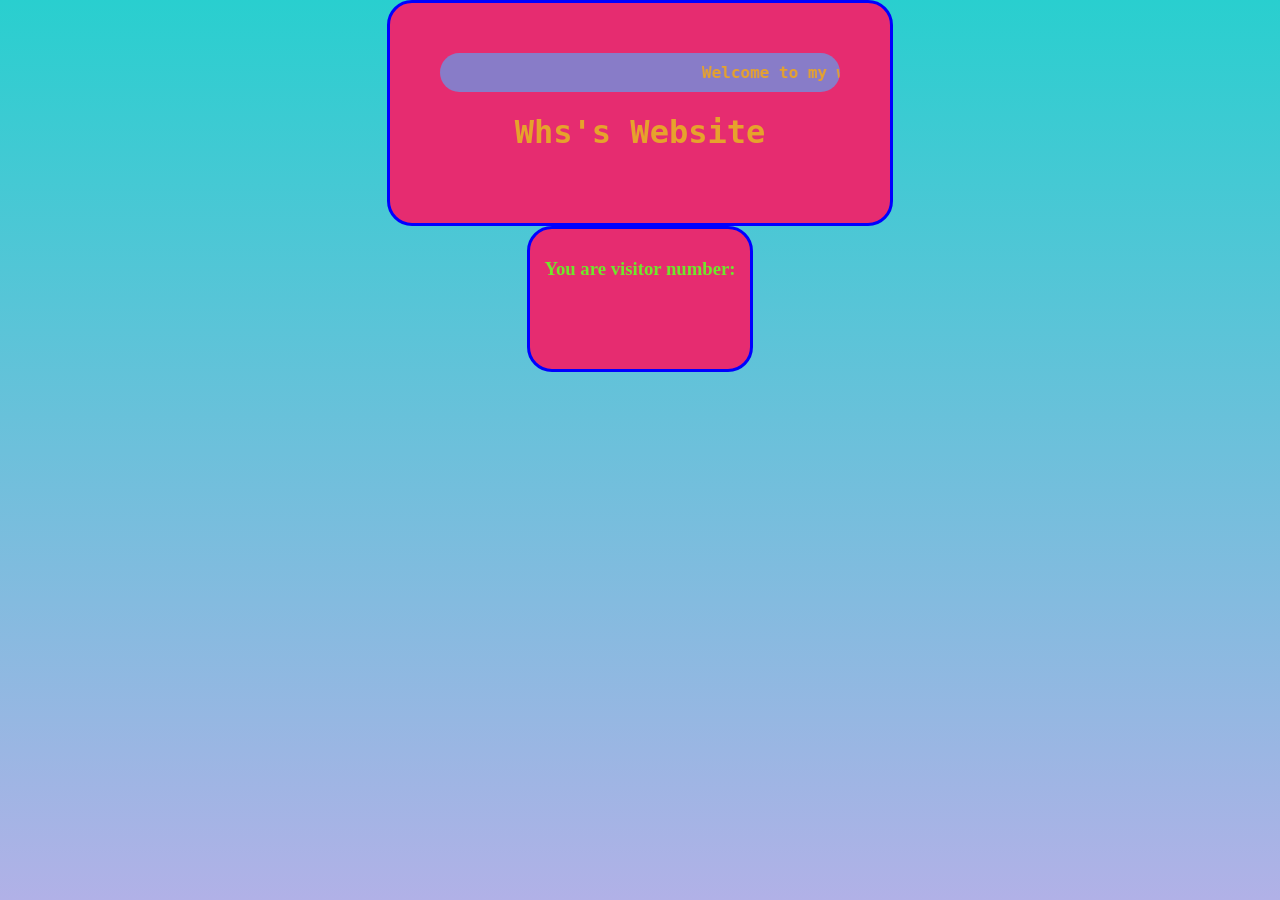
==== index.html @ 7a8a7e27 "Update index.html" ====
<!DOCTYPE html>
<html>
  <link href="https://forum.melonland.net/melonland_common_fonts.css" rel="stylesheet" />
  <link href="https://forum.melonland.net/melonland_common_anims.css" rel="stylesheet" />
  <style>
  #text {
    font-family: OCR A Std, monospace;
    text-align: center;
    color: #E6A22C;
  }
  #main {
  border-radius: 25px;
  width: 400px;
  border: solid blue;
  background-color: #E62C70;
  padding: 50px;
  margin: auto;
  }
  #counter{
  border-radius: 25px;
  width: 200px;
  border: solid blue;
  background-color: #E62C70;
  padding: 10px;
  margin: auto;
  height: 120px;
  }
  }
  img {
  display: block;
  margin: auto;
  display: flex;
  }
  body {
  min-height: 100vh;
  background-attachment: fixed;
  background: linear-gradient(180deg, #29cfcf, #b1b1e7);
  margin: 0;
  .center {
  display: flex; 
  margin: auto; 
  justify-content: center;
  }
  .rotate {
      transform: rotate(-30deg);
  }
  .twist {
  padding: 10px 20px;
  transition: 1s;
  font-family: "Comic Sans MS", cursive;
  color: #fff;
  background: #887CC8;
  text-shadow: 2px 2px #000;
  border: 4px outset #f0f;
}
.twist:hover, .easyhome:hover {
  transform: rotate(360deg);
}nset #f0f;

  .twist2 {
  padding: 10px 20px;
  transition: 2s;
  font-family: "Comic Sans MS", cursive;
  color: #fff;
  background: #C8B04F;
  text-shadow: 2px 2px #000;
  border: 4px outset #DBB04F;
}
.twist2:hover, .easyhome:hover {
  transform: rotate(360deg);
}nset #f0f;
}
.marquee{
  padding: 10px 20px;
  border-radius: 25px;
  background: #887CC8;
  font-weight: bold;
}
    @keyframes track {
    from {background-color: red;}
    to {background-color: yellow;}
    }
    .sube {
      
    }
   .side {
   flex: 20%;
    background-color: #f1f1f1;
    padding: 20px;
}

/* Main column */
.main {
  flex: 20%;
  background-color: white;
  padding: 20px;
}

  </style>
  <body>
    <title>Whs's Website</title>
    <div id="main">
    <marquee scrollamount="10" class="center marquee" id="text">Welcome to my website!</marquee>
    <h1 id="text">Whs's Website</h1>
    </div>
    <div id="counter" style="display: flex; flex-direction: column; align-items: center; text-align: center;">
    <h3 style="color: #70E62C; font-family: Consolas;">You are visitor number:
    </h3><div>
    <script type="text/javascript" src="https://counter.websiteout.com/js/24/4/0/0"></script>
    </div>
    </div>
    </body>
</html>
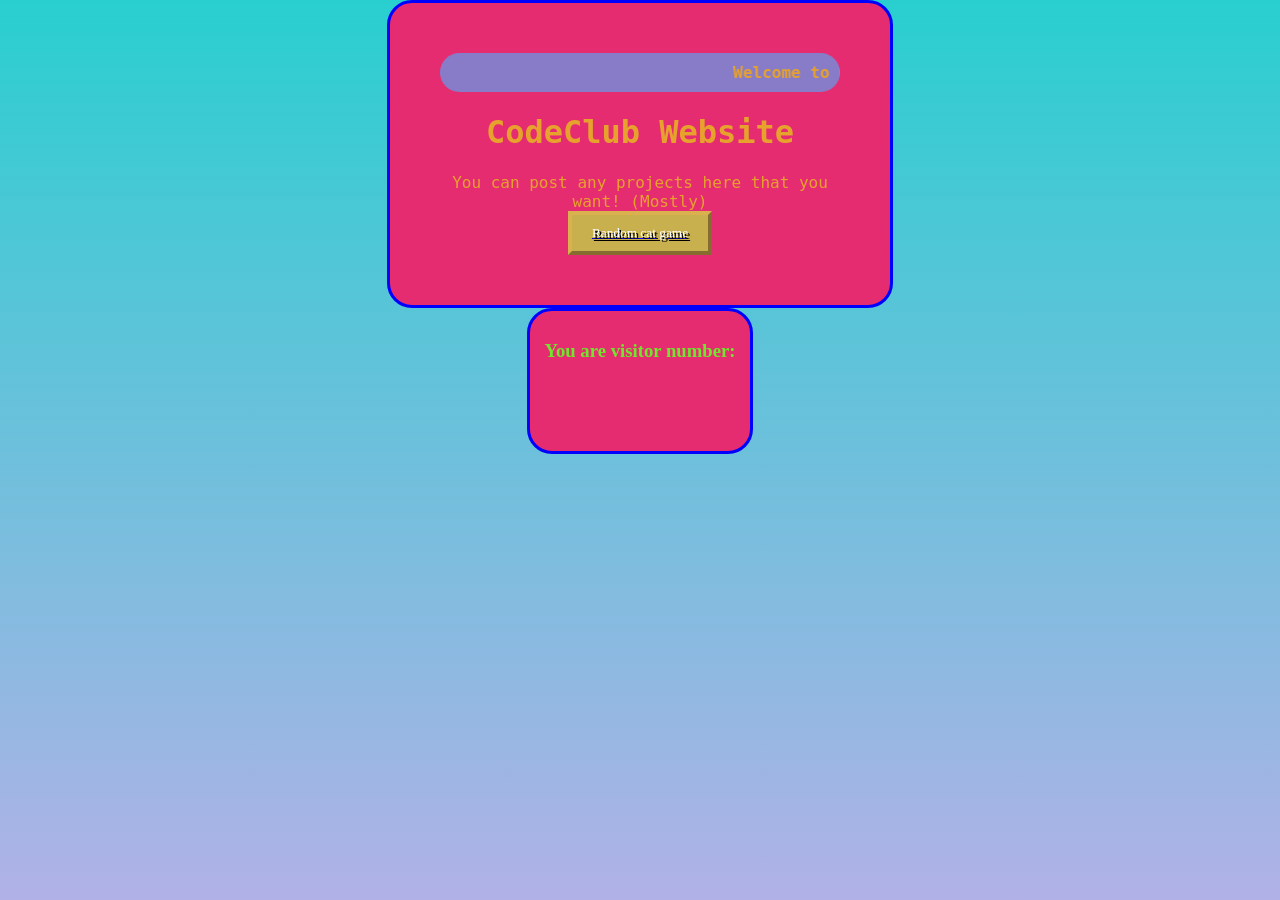
==== commit fe32fb7d: "Merge pull request #3 from Martycat111/patch-2 make the text beter" ====
--- a/index.html
+++ b/index.html
@@ -1,7 +1,5 @@
 <!DOCTYPE html>
 <html>
-  <link href="https://forum.melonland.net/melonland_common_fonts.css" rel="stylesheet" />
-  <link href="https://forum.melonland.net/melonland_common_anims.css" rel="stylesheet" />
   <style>
   #text {
     font-family: OCR A Std, monospace;
@@ -87,9 +85,7 @@
    flex: 20%;
     background-color: #f1f1f1;
     padding: 20px;
-}
-
-/* Main column */
+   }
 .main {
   flex: 20%;
   background-color: white;
@@ -101,7 +97,9 @@
     <title>Whs's Website</title>
     <div id="main">
     <marquee scrollamount="10" class="center marquee" id="text">Welcome to my website!</marquee>
-    <h1 id="text">Whs's Website</h1>
+    <h1 id="text">CodeClub Website</h1>
+      <p id="text" class="center">You can post any projects here that you want! (Mostly)</p>
+      <a href="http://martycat111.github.io"><button class="twist2 center">Random cat game</button></a>
     </div>
     <div id="counter" style="display: flex; flex-direction: column; align-items: center; text-align: center;">
     <h3 style="color: #70E62C; font-family: Consolas;">You are visitor number:
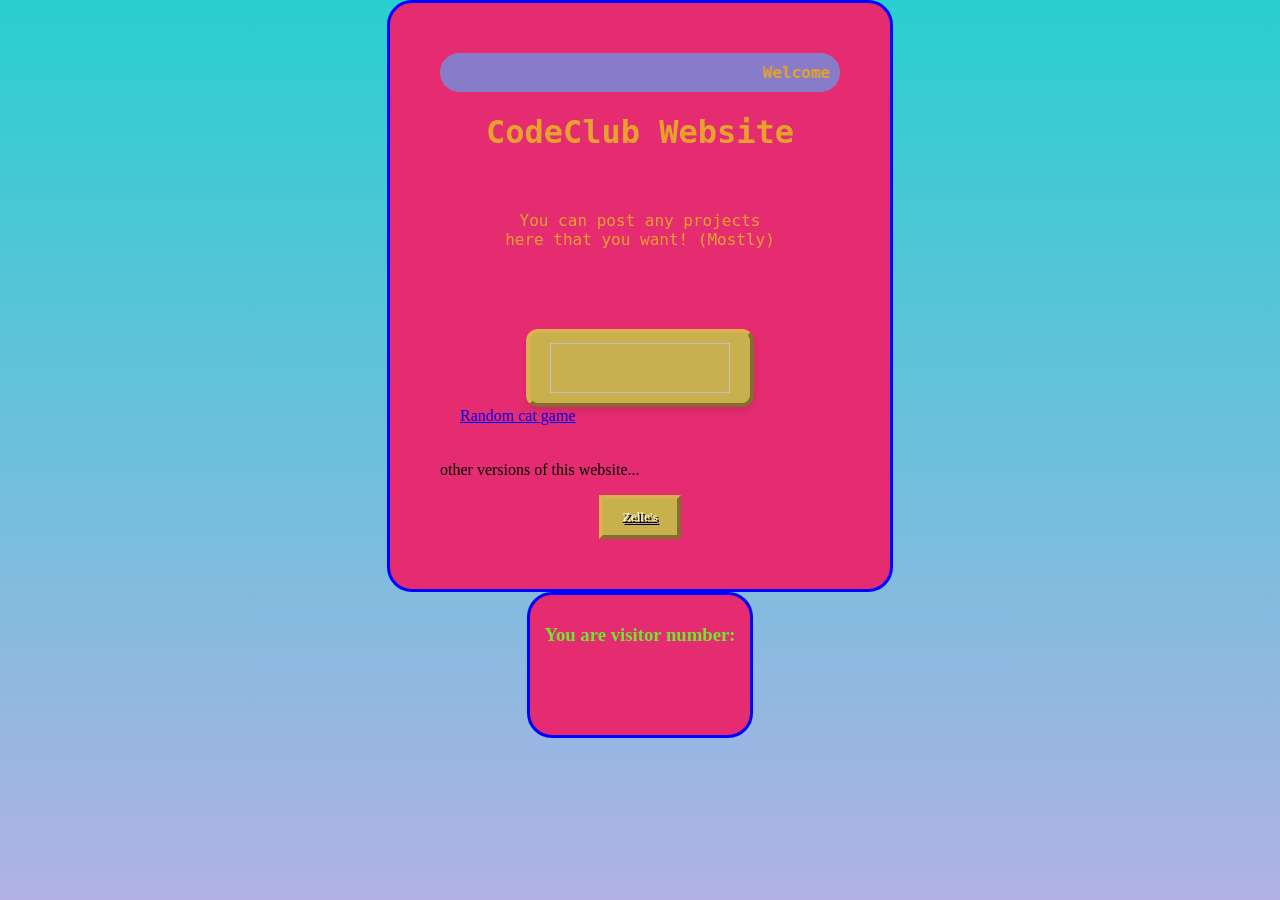
==== commit 9437e03e: "Merge pull request #7 from Martycat111/main egeggd aisuphfdkewbu stg.iuzfo" ====
--- a/index.html
+++ b/index.html
@@ -64,9 +64,6 @@
   text-shadow: 2px 2px #000;
   border: 4px outset #DBB04F;
 }
-.twist2:hover, .easyhome:hover {
-  transform: rotate(360deg);
-}nset #f0f;
 }
 .marquee{
   padding: 10px 20px;
@@ -78,9 +75,6 @@
     from {background-color: red;}
     to {background-color: yellow;}
     }
-    .sube {
-      
-    }
    .side {
    flex: 20%;
     background-color: #f1f1f1;
@@ -90,6 +84,25 @@
   flex: 20%;
   background-color: white;
   padding: 20px;
+}#gallery {
+    display: grid;
+    grid-template-columns: repeat(auto-fill, minmax(250px, 1fr));
+    gap: 15px; 
+    padding: 20px;
+}
+
+#gallery img {
+    width: 50%;
+    height: 50px;
+    object-fit: cover;
+    border-radius: 12px;
+    box-shadow: 0 4px 8px rgba(0,0,0,0.1);
+    transition: transform 0.5s ease;
+}
+
+#gallery img:hover {
+    transform: rotate(10deg);
+    cursor: pointer;
 }
 
   </style>
@@ -98,8 +111,12 @@
     <div id="main">
     <marquee scrollamount="10" class="center marquee" id="text">Welcome to my website!</marquee>
     <h1 id="text">CodeClub Website</h1>
-      <p id="text" class="center">You can post any projects here that you want! (Mostly)</p>
-      <a href="http://martycat111.github.io"><button class="twist2 center">Random cat game</button></a>
+      <p style="margin:60px" id="text" class="center">You can post any projects here that you want! (Mostly)</p>
+	  <div id="gallery">
+      <a href="http://martycat111.github.io"><img href="/catgame.png" class="twist2 center">Random cat game</img></a>
+	  </div>
+	  <p>other versions of this website...</p>
+	  <a href="/zelle/index.html"><button class="twist2 center">Zelle's</button></a>
     </div>
     <div id="counter" style="display: flex; flex-direction: column; align-items: center; text-align: center;">
     <h3 style="color: #70E62C; font-family: Consolas;">You are visitor number:
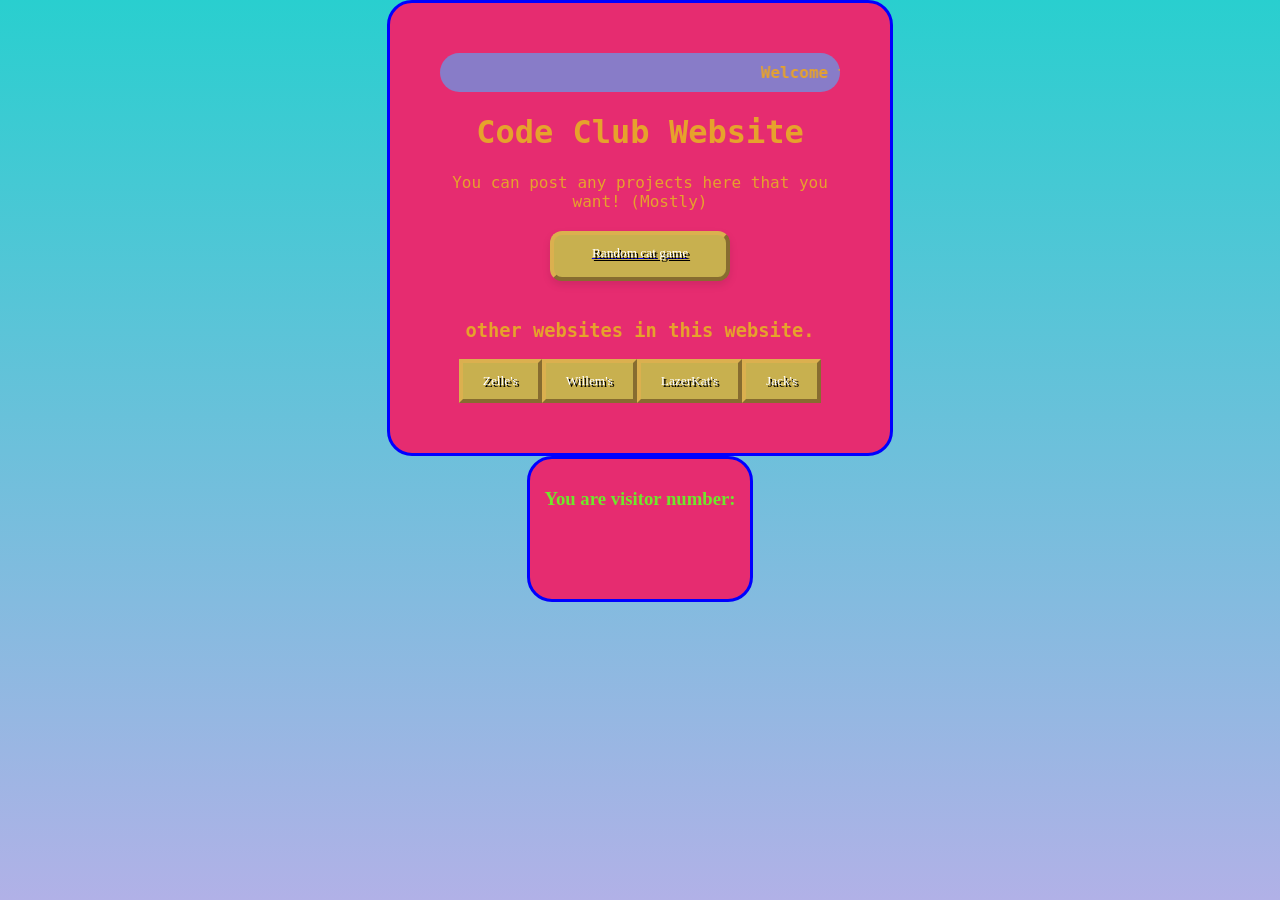
==== commit cd4da744: "stuuf" ====
--- a/index.html
+++ b/index.html
@@ -91,7 +91,7 @@
     padding: 20px;
 }
 
-#gallery img {
+#gallery button {
     width: 50%;
     height: 50px;
     object-fit: cover;
@@ -100,23 +100,28 @@
     transition: transform 0.5s ease;
 }
 
-#gallery img:hover {
+#gallery button:hover {
     transform: rotate(10deg);
     cursor: pointer;
 }
 
   </style>
   <body>
-    <title>Whs's Website</title>
+    <title>WHS's Website</title>
     <div id="main">
     <marquee scrollamount="10" class="center marquee" id="text">Welcome to my website!</marquee>
-    <h1 id="text">CodeClub Website</h1>
-      <p style="margin:60px" id="text" class="center">You can post any projects here that you want! (Mostly)</p>
+    <h1 id="text">Code Club Website</h1>
+      <p id="text" class="center">You can post any projects here that you want! (Mostly)</p>
 	  <div id="gallery">
-      <a href="http://martycat111.github.io"><img href="/catgame.png" class="twist2 center">Random cat game</img></a>
+      <a href="http://martycat111.github.io"><button class="twist2 center">Random cat game</button></a>
 	  </div>
-	  <p>other versions of this website...</p>
-	  <a href="/zelle/index.html"><button class="twist2 center">Zelle's</button></a>
+	  <h3 id="text">other websites in this website.</h3>
+	  <div class="center">
+	  <a href="/zelle/index.html"><button class="twist2">Zelle's</button></a>
+	  <a href="/willemsite/index.html"><button class="twist2">Willem's</button></a>
+	  <a href="/lazerkat/index.html"><button class="twist2">LazerKat's</button></a>
+	  <a href="/Jack L'Estrange/index.html"><button class="twist2">Jack's</button></a>
+	  </div>
     </div>
     <div id="counter" style="display: flex; flex-direction: column; align-items: center; text-align: center;">
     <h3 style="color: #70E62C; font-family: Consolas;">You are visitor number:
